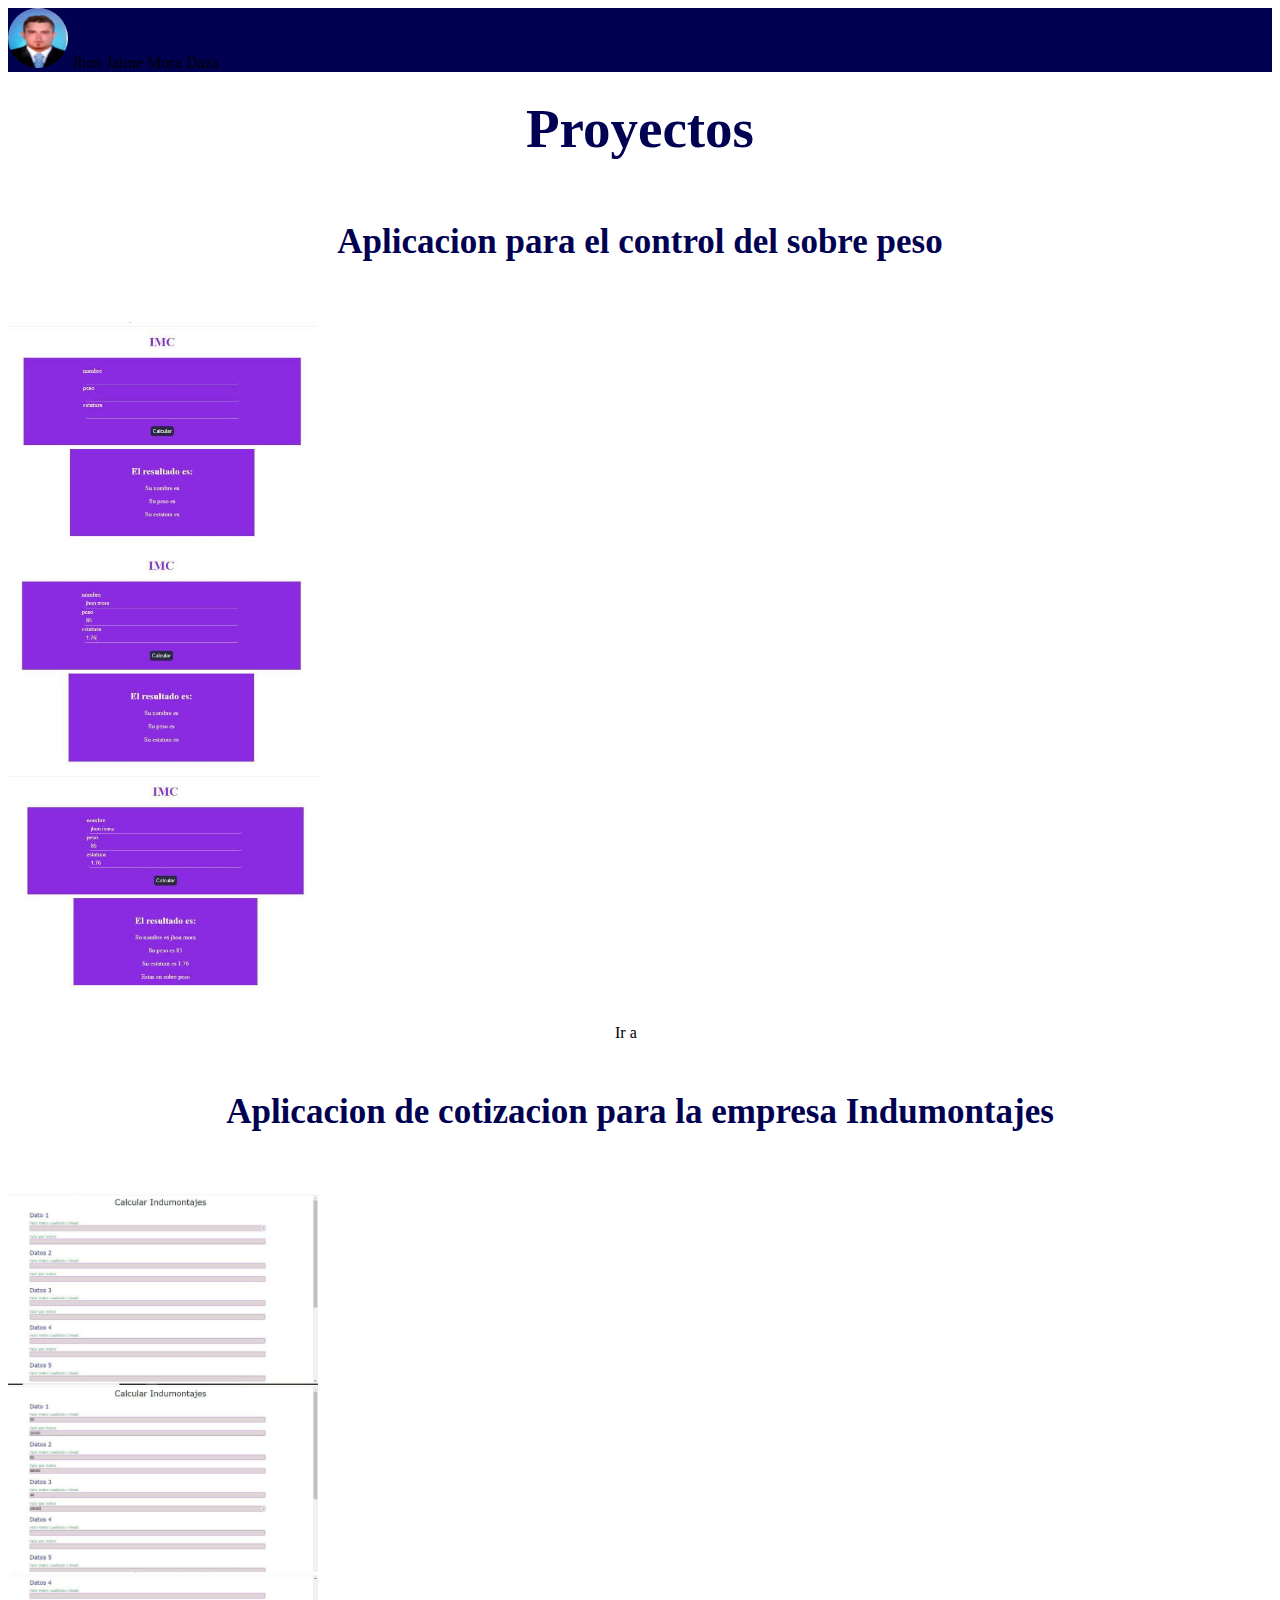
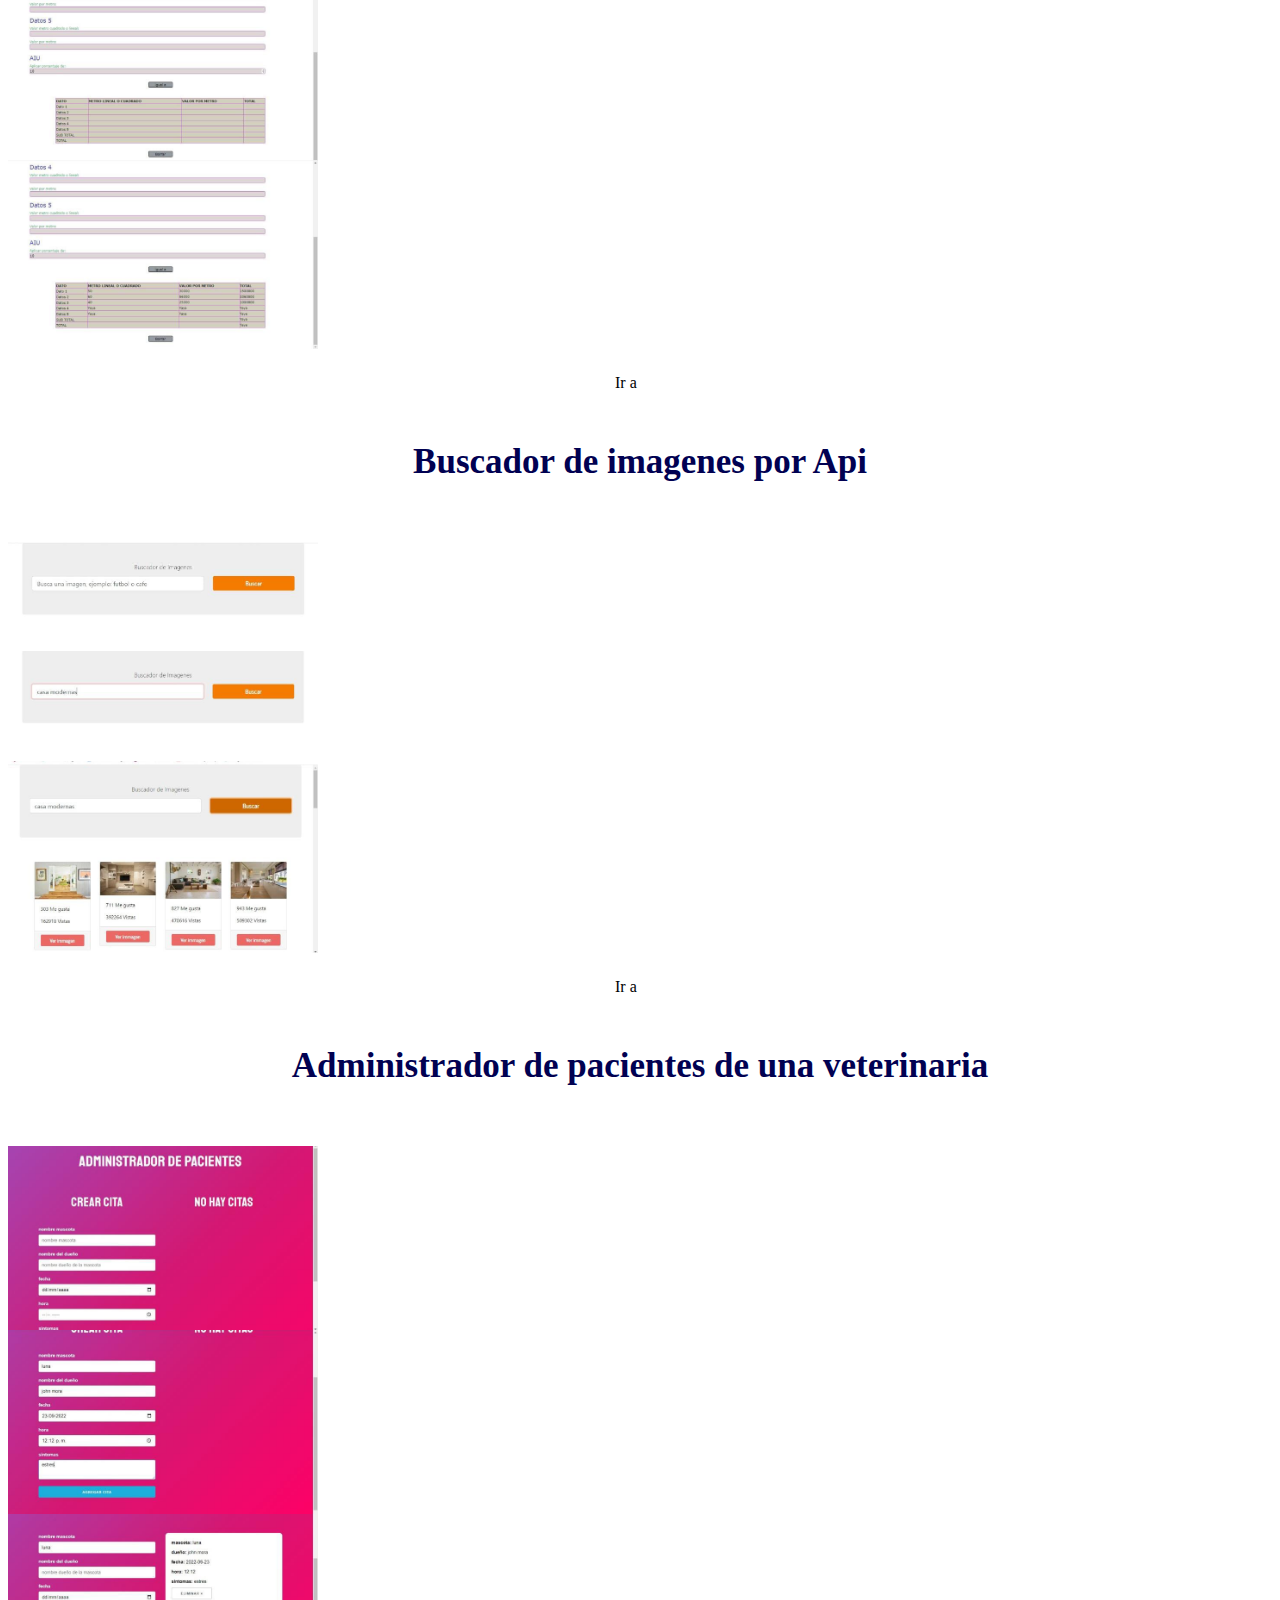
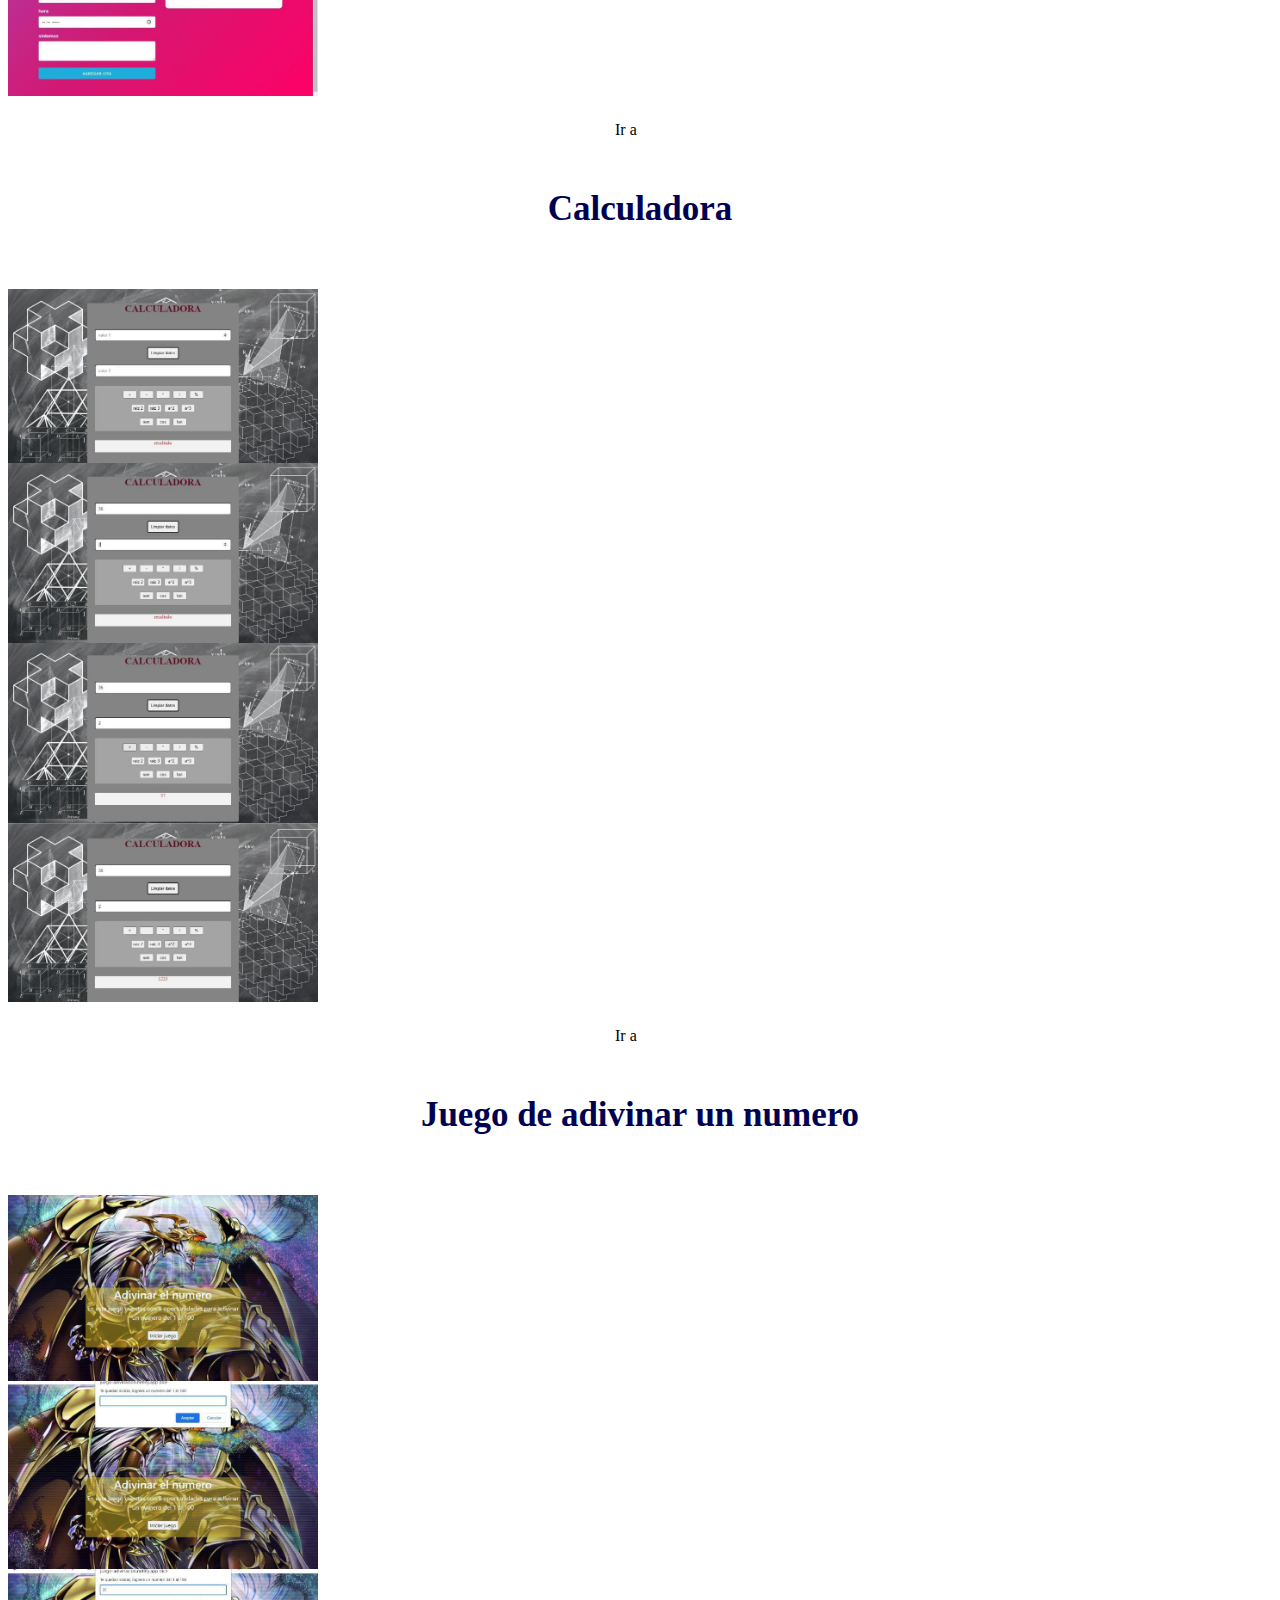
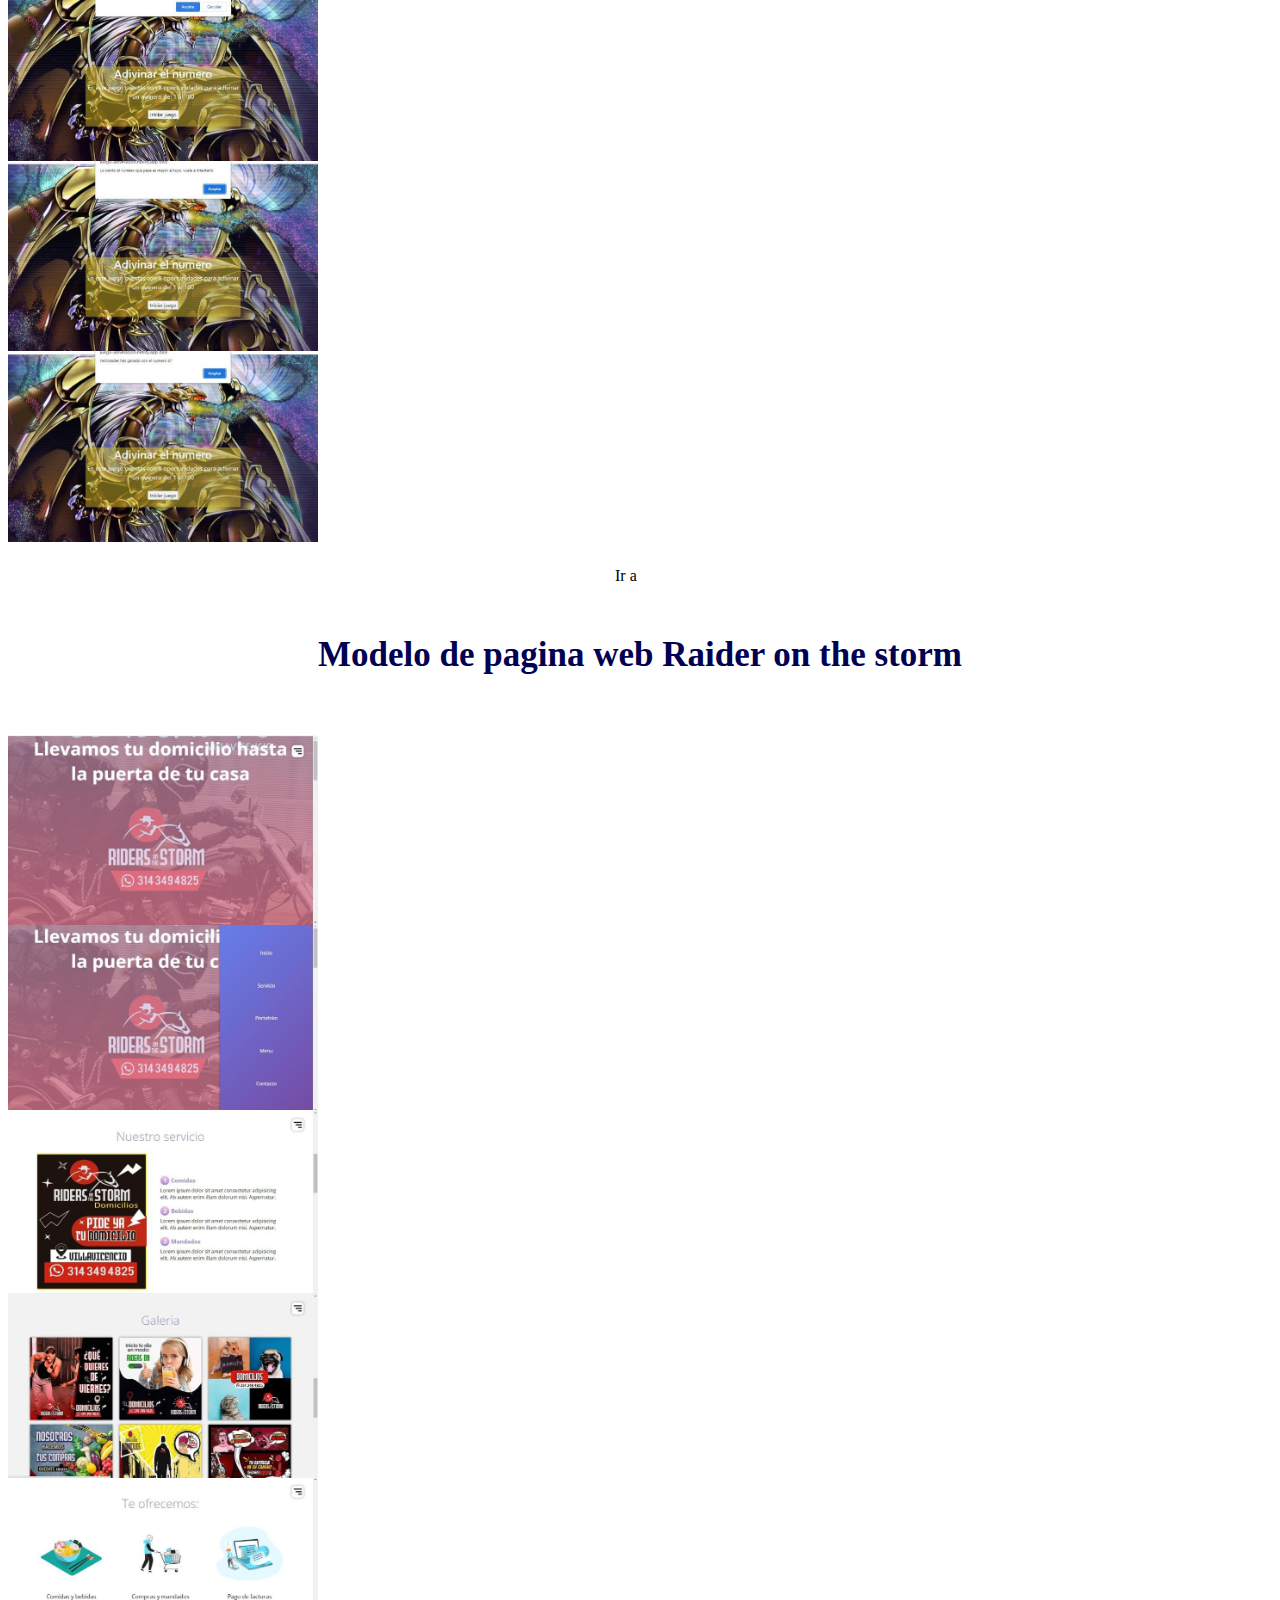
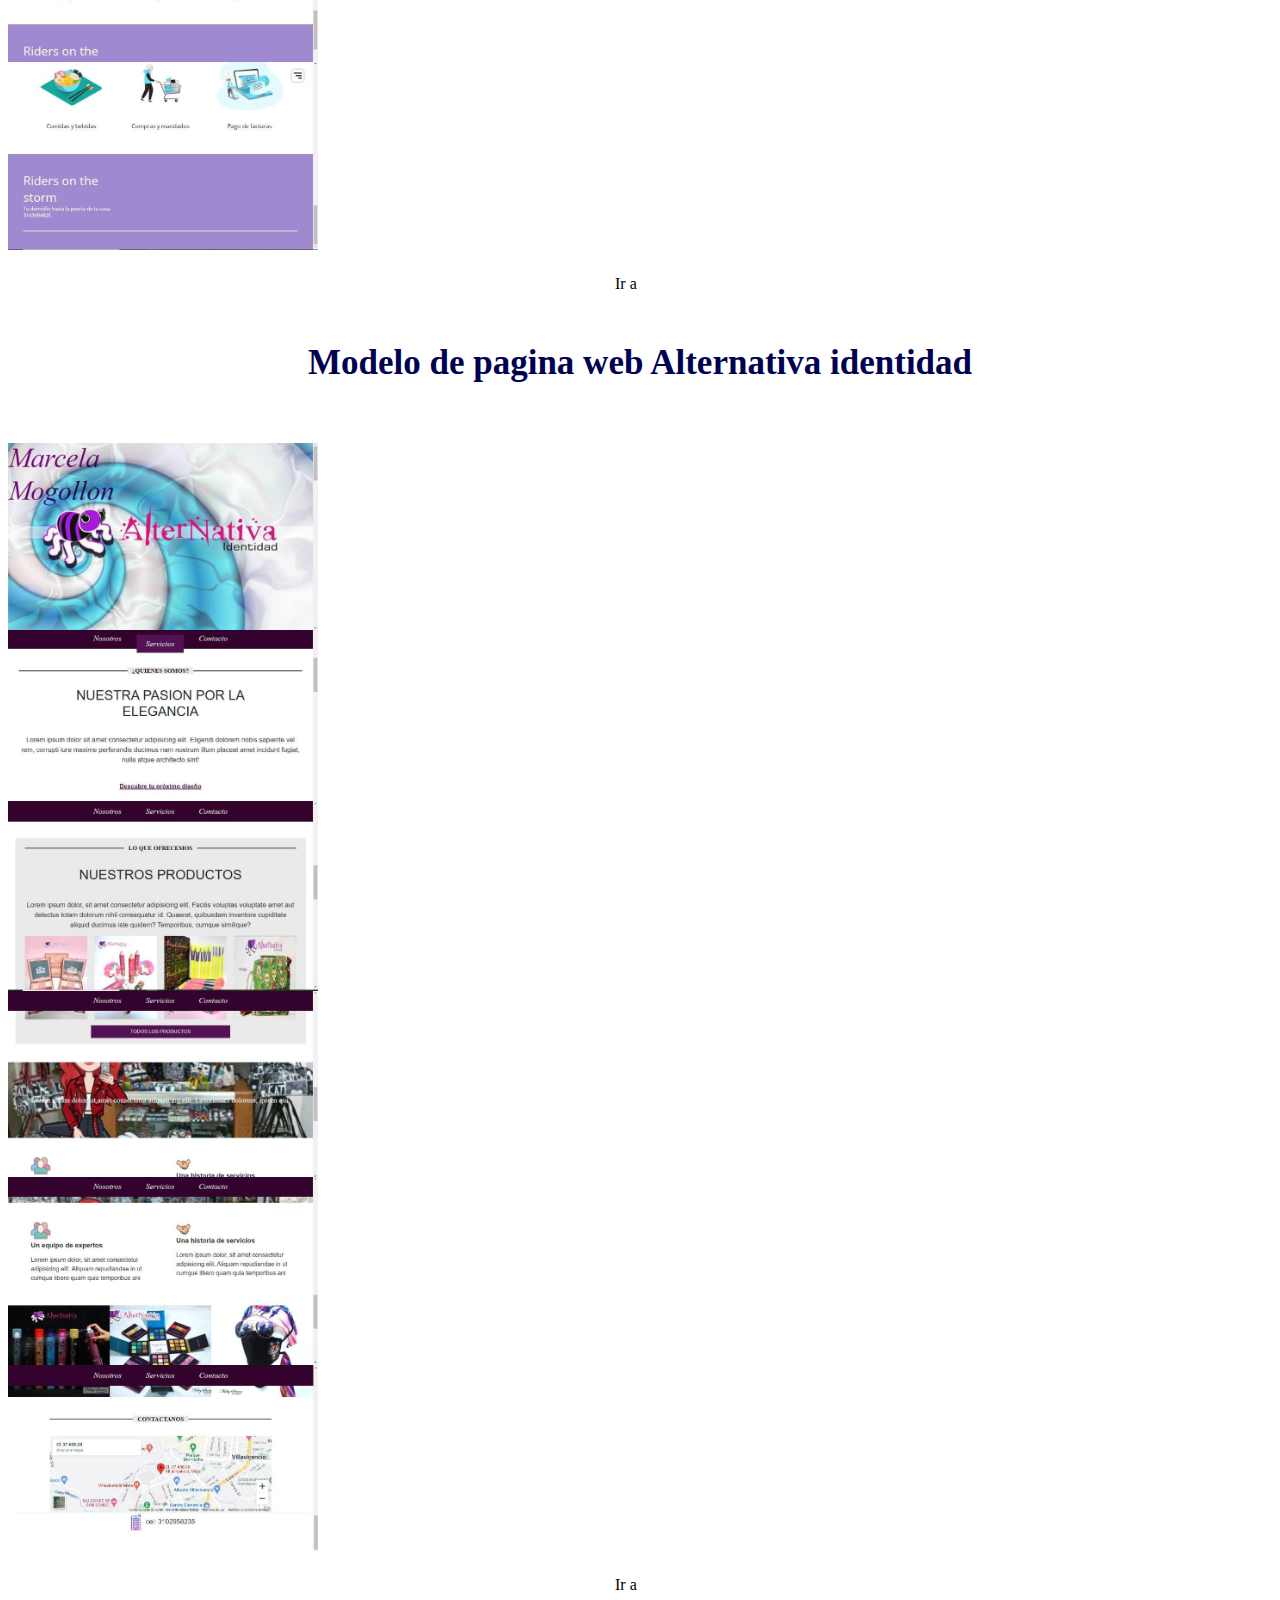
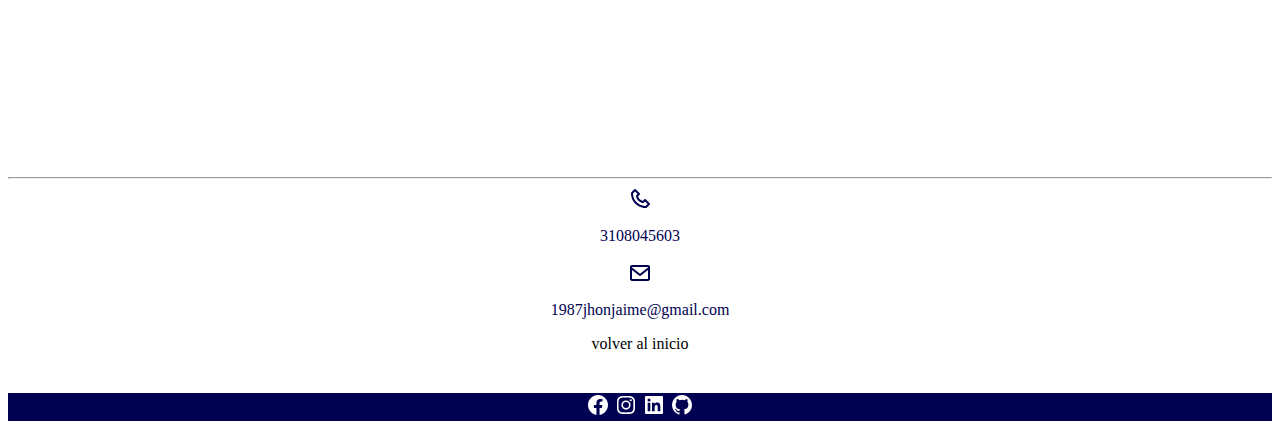
==== proyectos.html @ 41ad871a "hoja de vida" ====
<!DOCTYPE html>
<html lang="es">
<head>
    <meta charset="UTF-8">
    <meta http-equiv="X-UA-Compatible" content="IE=edge">
    <meta name="viewport" content="width=device-width, initial-scale=1.0">
    <!-- CSS only -->
    <link href="https://cdn.jsdelivr.net/npm/bootstrap@5.2.1/dist/css/bootstrap.min.css" rel="stylesheet"
        integrity="sha384-iYQeCzEYFbKjA/T2uDLTpkwGzCiq6soy8tYaI1GyVh/UjpbCx/TYkiZhlZB6+fzT" crossorigin="anonymous">
    <title>Proyectos</title>
    <link rel="shortcut icon" href="/img/icono.svg" type="image/x-icon">
    <link rel="stylesheet" href="/css/proyectos.css">
</head>
<body>
    <nav id="inicio" class="navbar navbar-light bg-light">
        <div class="container-fluid">
            <a class="navbar-brand" href="/index.html">
                <img src="/img/foto.jpeg" width="60" height="60"
                    class="foto d-inline-block align-text-top">
                Jhon Jaime Mora Daza
            </a>
        </div>
    </nav>
    <main>
        <h1>Proyectos</h1>
        <div class="proyectos">
            <h3>Aplicacion para el control del sobre peso</h3>
            <div class="container">
                <div class="row align-items-center">
                    <div class="col-4">
                        <img src="/img/imc1.jpeg" class="img_imc">
                    </div>
                    <div class="col-4">
                        <img src="/img/imc2.jpeg" class="img_imc">
                    </div>
                    <div class="col-4">
                        <img src="/img/imc3.jpeg" class="img_imc">
                    </div>
                </div>
            </div>
            <a class="btn btn-secondary" href="https://control-peso.netlify.app" role="button">Ir a</a>
        </div>
        <div class="proyectos">
            <h3>Aplicacion de cotizacion para la empresa Indumontajes</h3>
            <div class="container">
                <div class="row align-items-center">
                    <div class="col-4">
                        <img src="/img/cotizador1.jpeg" class="img_imc">
                    </div>
                    <div class="col-4">
                        <img src="/img/cotizador2.jpeg" class="img_imc">
                    </div>
                    <div class="col-4">
                        <img src="/img/cotizador3.jpeg" class="img_imc">
                    </div>
                    <div class="row">
                        <div class="col-4">
                            
                        </div>
                        <div class="col-4">
                            <img src="/img/cotizador4.jpeg" class="img_imc">
                        </div>
                        <div class="col-4">
                            
                        </div>
                    </div>
                </div>
            </div>
            <a class="btn btn-secondary" href="https://cotizador-indumontajes.netlify.app" role="button">Ir a</a>
        </div>
        <div class="proyectos">
            <h3>Buscador de imagenes por Api</h3>
            <div class="container">
                <div class="row align-items-center">
                    <div class="col-4">
                        <img src="/img/buscador1.jpeg" class="img_imc">
                    </div>
                    <div class="col-4">
                        <img src="/img/buscador2.jpeg" class="img_imc">
                    </div>
                    <div class="col-4">
                        <img src="/img/buscador3.jpeg" class="img_imc">
                    </div>
                </div>
            </div>
            <a class="btn btn-secondary" href="https://buscador-imagenes-api.netlify.app" role="button">Ir a</a>
        </div>
        <div class="proyectos">
            <h3>Administrador de pacientes de una veterinaria</h3>
            <div class="container">
                <div class="row align-items-center">
                    <div class="col-4">
                        <img src="/img/veterinaria1.jpeg" class="img_imc">
                    </div>
                    <div class="col-4">
                        <img src="/img/veterinaria2.jpeg" class="img_imc">
                    </div>
                    <div class="col-4">
                        <img src="/img/veterinaria3.jpeg" class="img_imc">
                    </div>
                </div>
            </div>
            <a class="btn btn-secondary" href="https://gestor-citas-veterinaria.netlify.app" role="button">Ir a</a>
        </div>
        <div class="proyectos">
            <h3>Calculadora</h3>
            <div class="container">
                <div class="row align-items-center">
                    <div class="col-4">
                        <img src="/img/calculadora1.jpeg" class="img_imc">
                    </div>
                    <div class="col-4">
                        <img src="/img/calculadora2.jpeg" class="img_imc">
                    </div>
                    <div class="col-4">
                        <img src="/img/calculadora3.jpeg" class="img_imc">
                    </div>
                    <div class="row">
                        <div class="col-4">
                            
                        </div>
                        <div class="col-4">
                            <img src="/img/calculadora4.jpeg" class="img_imc">
                        </div>
                        <div class="col-4">
                            
                        </div>
                    </div>
                </div>
            </div>
            <a class="btn btn-secondary" href="https://modelo-calculadora.netlify.app" role="button">Ir a</a>
        </div>
        <div class="proyectos">
            <h3>Juego de adivinar un numero</h3>
            <div class="container">
                <div class="row align-items-center">
                    <div class="col-4">
                        <img src="/img/adivinar1.jpeg" class="img_imc">
                    </div>
                    <div class="col-4">
                        <img src="/img/adivinar2.jpeg" class="img_imc">
                    </div>
                    <div class="col-4">
                        <img src="/img/adivinar3.jpeg" class="img_imc">
                    </div>
                    <div class="row">
                        <div class="col-6">
                            <img src="/img/adivinar4.jpeg" class="img_imc">
                        </div>
                        <div class="col-6">
                            <img src="/img/adivinar5.jpeg" class="img_imc">
                        </div>
                    </div>
                </div>
            </div>
            <a class="btn btn-secondary" href="https://juego-adivinacion.netlify.app" role="button">Ir a</a>
        </div>
        <div class="proyectos">
            <h3>Modelo de pagina web Raider on the storm</h3>
            <div class="container">
                <div class="row align-items-center">
                    <div class="col-4">
                        <img src="/img/riders1.jpeg" class="img_imc">
                    </div>
                    <div class="col-4">
                        <img src="/img/riders2.jpeg" class="img_imc">
                    </div>
                    <div class="col-4">
                        <img src="/img/riders3.jpeg" class="img_imc">
                    </div>
                    <div class="row">
                        <div class="col-4">
                            <img src="/img/riders4.jpeg" class="img_imc">
                        </div>
                        <div class="col-4">
                            <img src="/img/riders5.jpeg" class="img_imc">
                        </div>
                        <div class="col-4">
                            <img src="/img/riders6.jpeg" class="img_imc">
                        </div>
                    </div>
                </div>
            </div>
            <a class="btn btn-secondary" href="https://modelo-paginaweb-ridersonthstorm.netlify.app" role="button">Ir a</a>
        </div>
        <div class="proyectos">
            <h3>Modelo de pagina web Alternativa identidad</h3>
            <div class="container">
                <div class="row align-items-center">
                    <div class="col-4">
                        <img src="/img/identidad1.jpeg" class="img_imc">
                    </div>
                    <div class="col-4">
                        <img src="/img/identidad2.jpeg" class="img_imc">
                    </div>
                    <div class="col-4">
                        <img src="/img/identidad3.jpeg" class="img_imc">
                    </div>
                    <div class="row">
                        <div class="col-4">
                            <img src="/img/identidad4.jpeg" class="img_imc">
                        </div>
                        <div class="col-4">
                            <img src="/img/identidad5.jpeg" class="img_imc">
                        </div>
                        <div class="col-4">
                            <img src="/img/identidad6.jpeg" class="img_imc">
                        </div>
                    </div>
                </div>
            </div>
            <a class="btn btn-secondary" href="https://alternativa-identidad.netlify.app" role="button">Ir a</a>
        </div>
    </main>
    <footer>
        <hr>
        <div class="container">
            <div class="row">
                <div class="col-6">
                    <img class="img_datos" src="/icons/telefono.svg">
                    <p>3108045603</p>
                </div>
                <div class="col-6">
                    <img class="img_datos" src="/icons/email.svg">
                    <p>1987jhonjaime@gmail.com</p>
                </div>
            </div>
            <div class="row">
                <a href="#inicio">volver al inicio</a>
            </div>
        </div>
        <div class="container-fluid">
            <div class="redes">
                <div class="row">
                    <div class="col-12">
                        <a href="https://www.facebook.com/profile.php?id=100085801331929"><img src="/icons/facebook.svg"></a>
                        <a href=""><img src="/icons/instagram.svg"></a>
                        <a href="https://www.linkedin.com/in/john-daza-7ba586186"><img src="/icons/linkendin.svg"></a>
                        <a href="https://github.com/JhonSmith-1987"><img src="/icons/github.svg"></a>
                    </div>
                </div>
            </div>
        </div>
    </footer>
    
    
     
        

    <!-- JavaScript Bundle with Popper -->
    <script src="https://cdn.jsdelivr.net/npm/bootstrap@5.2.0/dist/js/bootstrap.bundle.min.js" integrity="sha384-A3rJD856KowSb7dwlZdYEkO39Gagi7vIsF0jrRAoQmDKKtQBHUuLZ9AsSv4jD4Xa" crossorigin="anonymous"></script>
</body>
</html>
---- css/proyectos.css ----
a{
    text-decoration: none;
    color: white;
}

nav{
    background-color: rgb(1, 1, 82);
}

.foto{
    border-radius: 100px;
}

h1{
    color: rgb(1, 1, 82);
    text-align: center;
    margin-top: 25px;
    font-size: 55px;
}

h3{
    color: rgb(1, 1, 82);
    text-align: center;
    margin-top: 25px;
    font-size: 35px;
    padding-top: 25px;
    padding-bottom: 25px;
}

.img_imc{
    display: block;
    width: 310px;
}

.btn{
    display: block;
    width: 50px;
    margin: auto;
    margin-top: 25px;
    margin-bottom: 25px;
}

footer{
    text-align: center;
    color: rgb(1, 1, 82);
    padding-top: 150px;
}

.img_datos{
    display: block;
    margin: auto;
}

.redes{
    background-color: rgb(1, 1, 82);
    margin-top: 40px;
}

a{
    text-decoration: none;
    color: black;
}

a:hover{
    color: rgb(96, 95, 102);
}

.certificado{
    display: block;
    width: 90%;
    margin: auto;
}
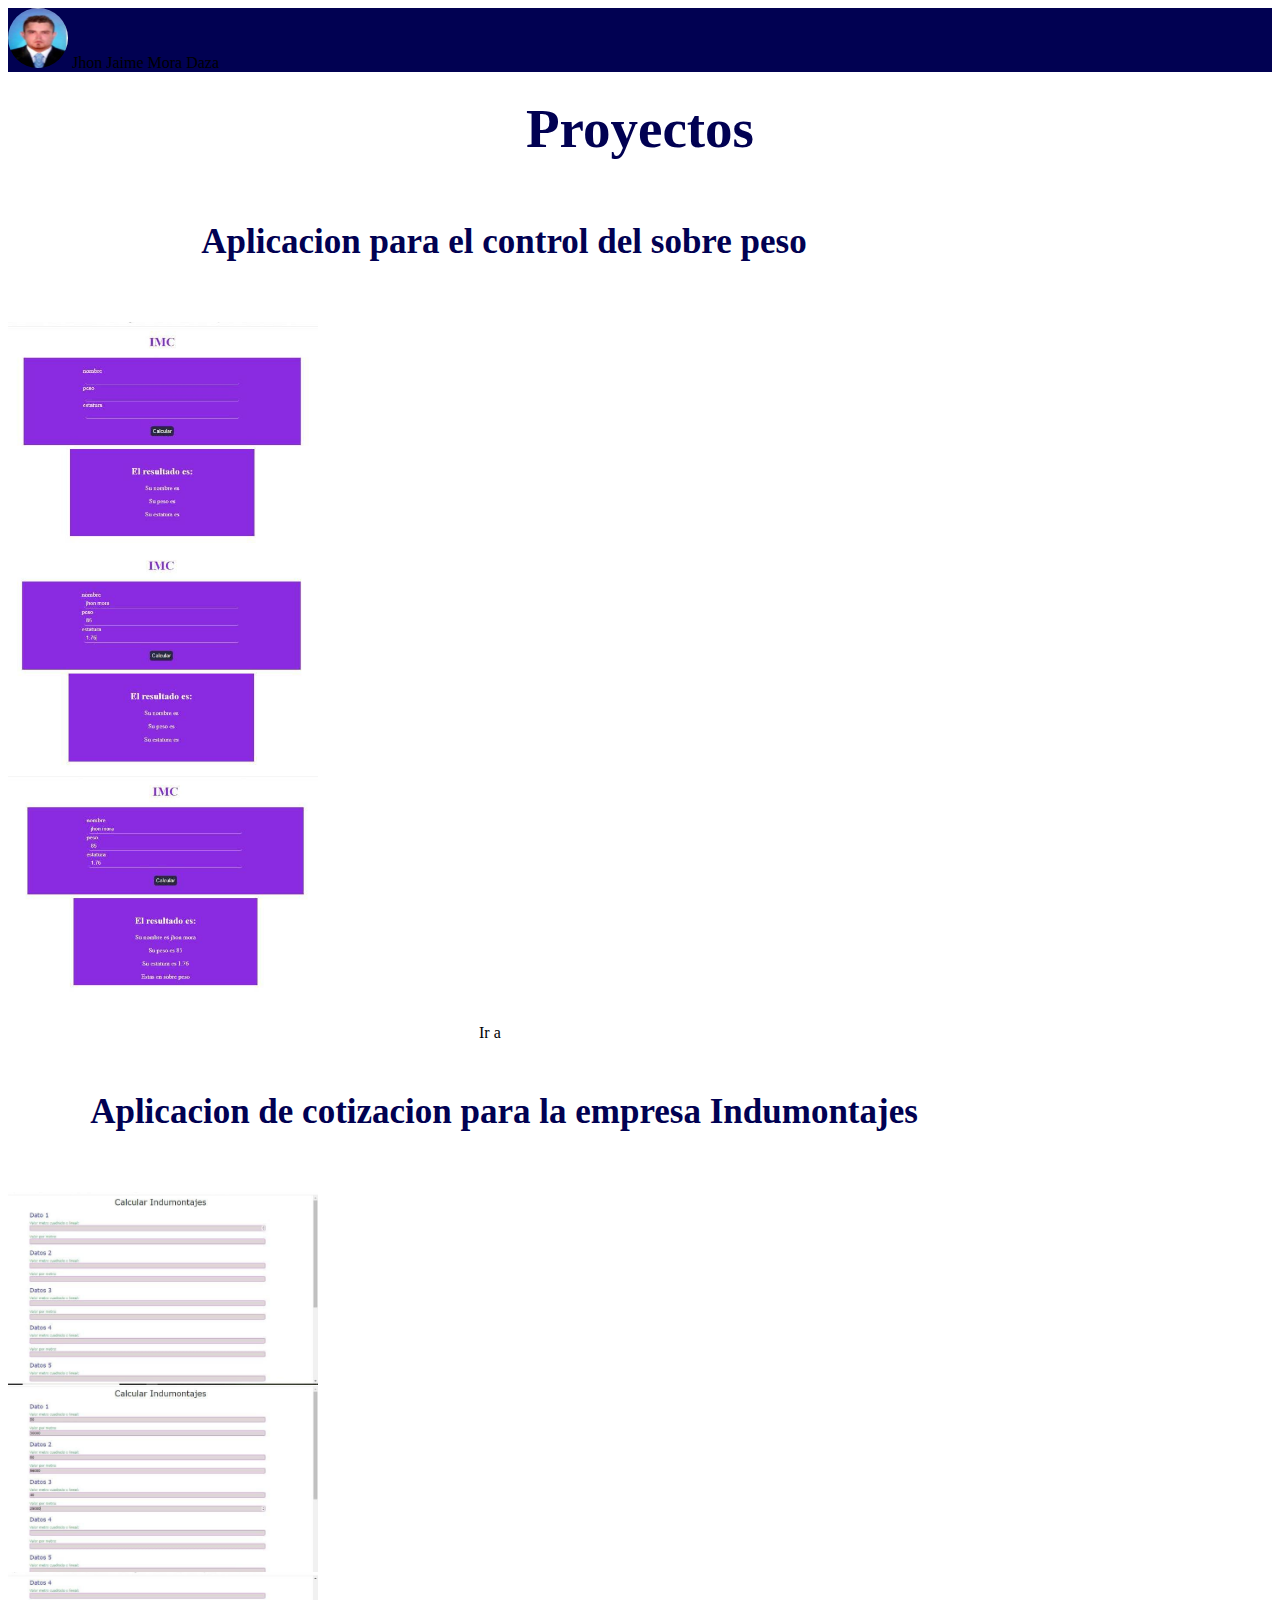
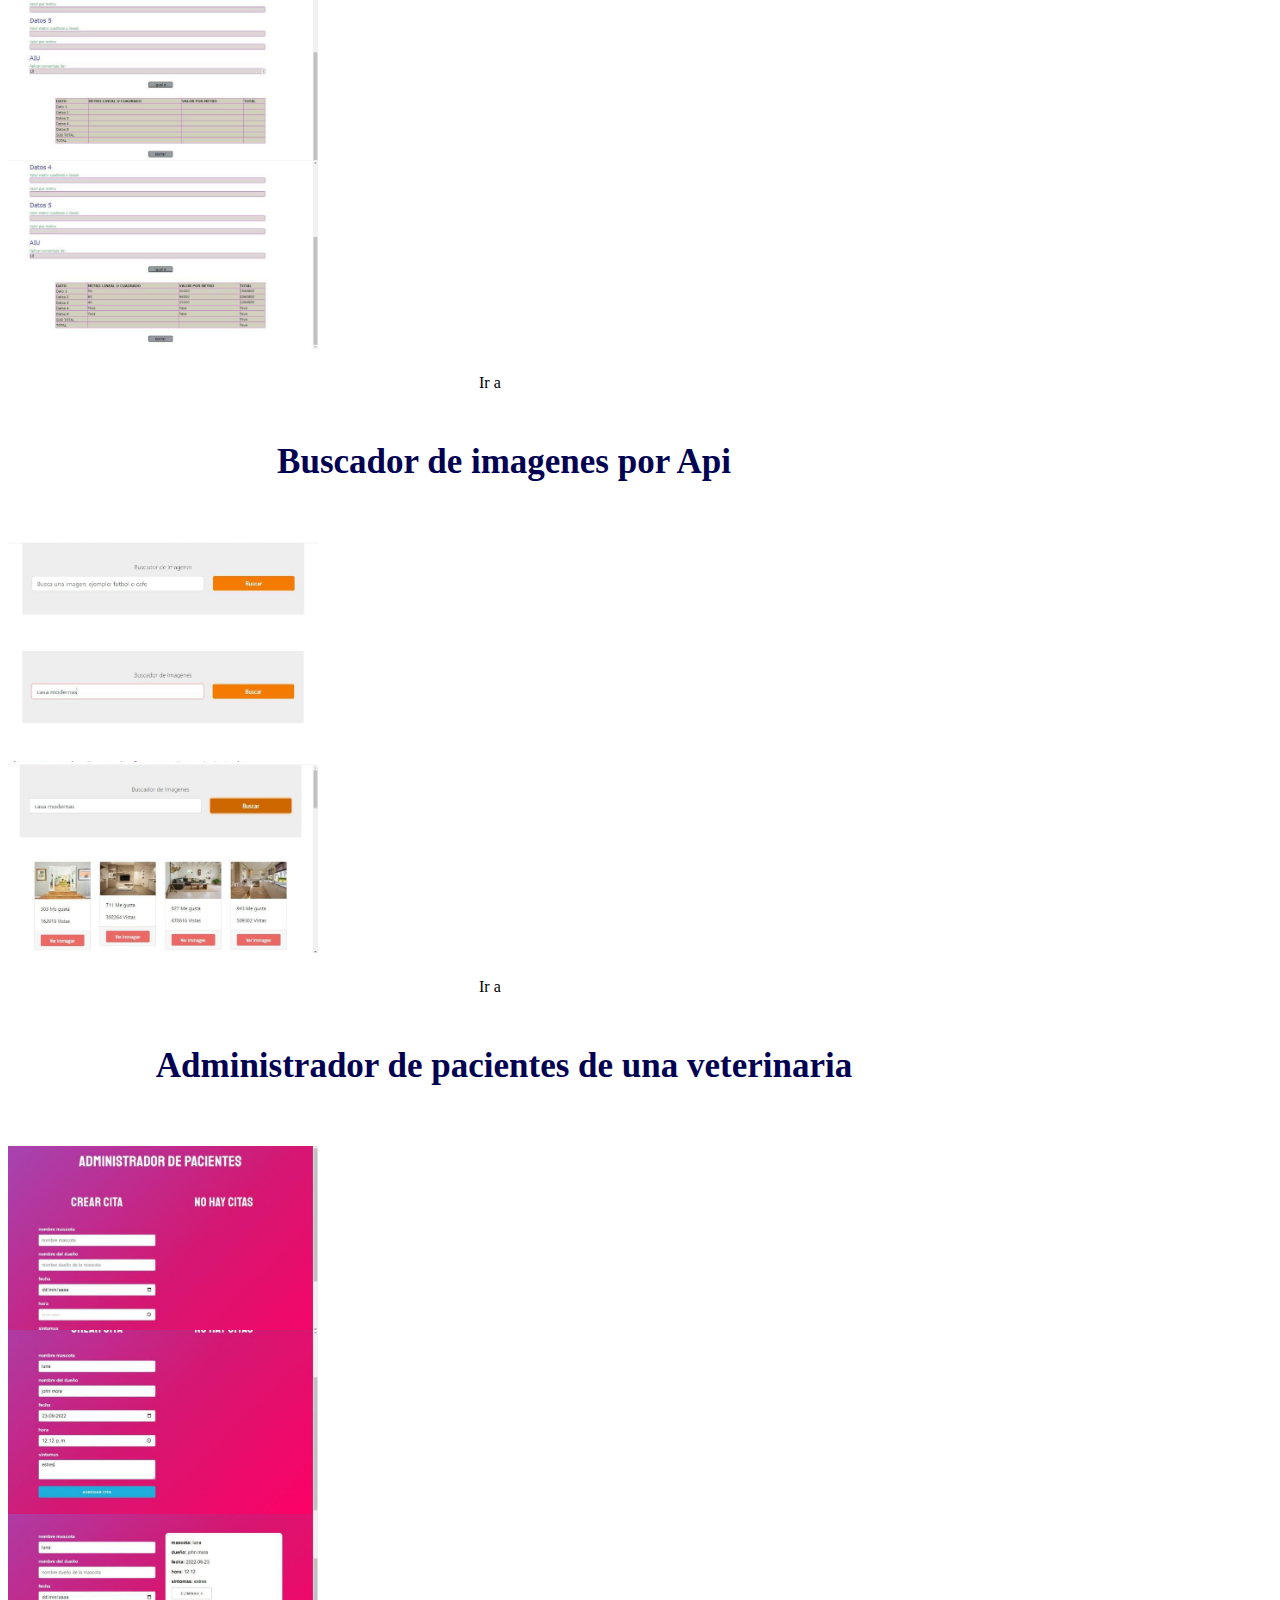
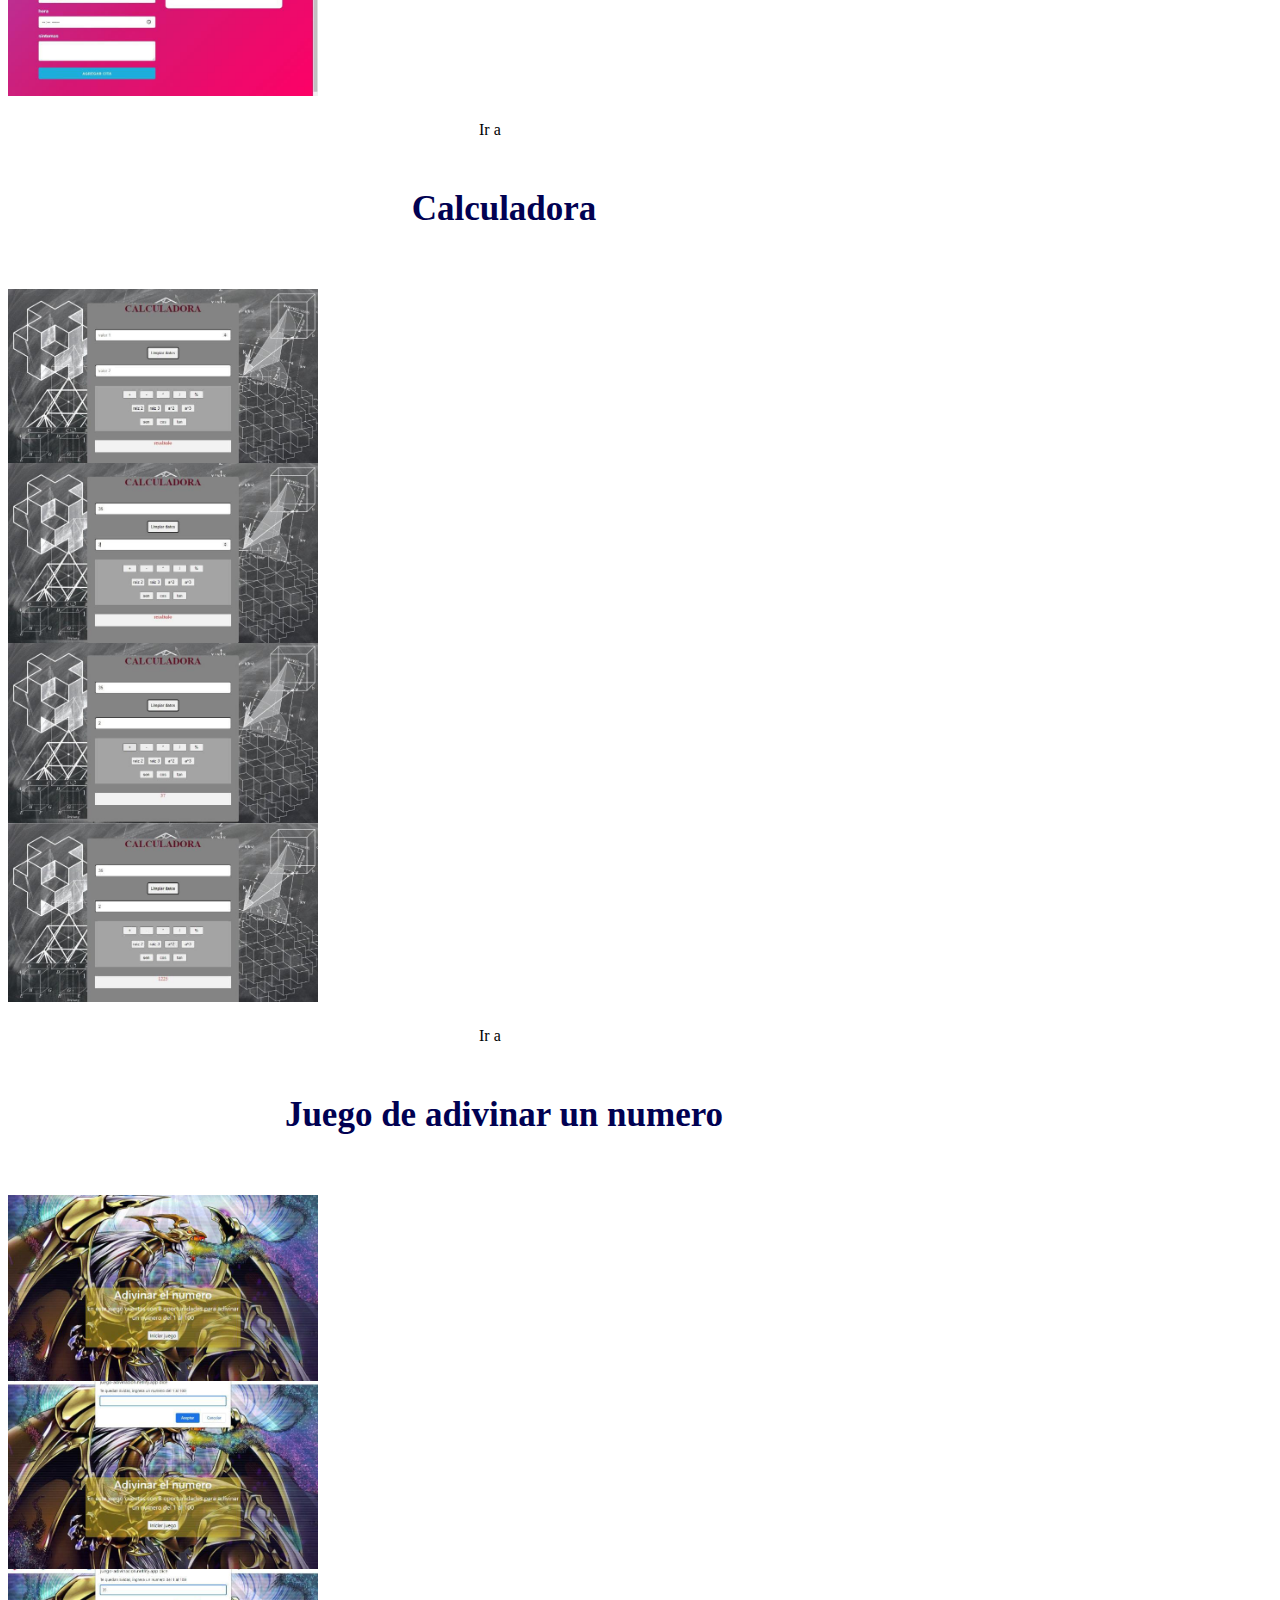
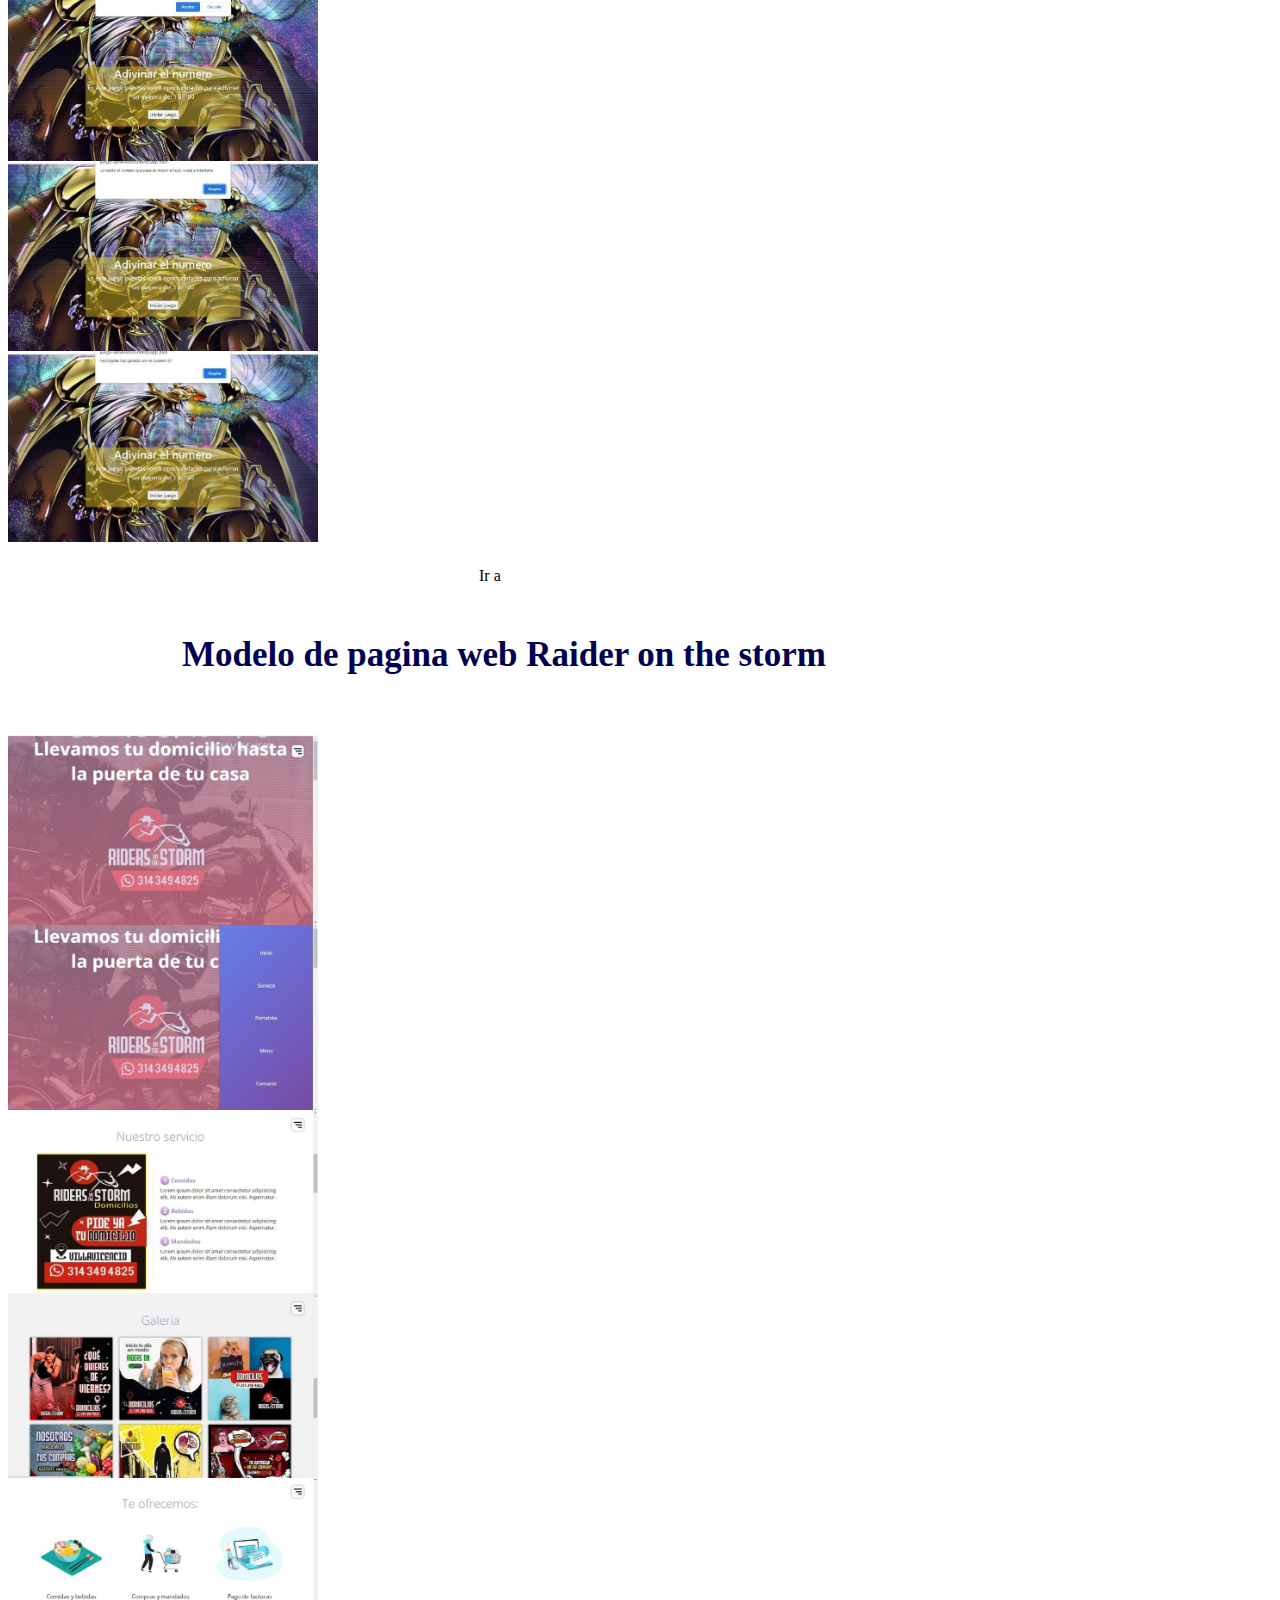
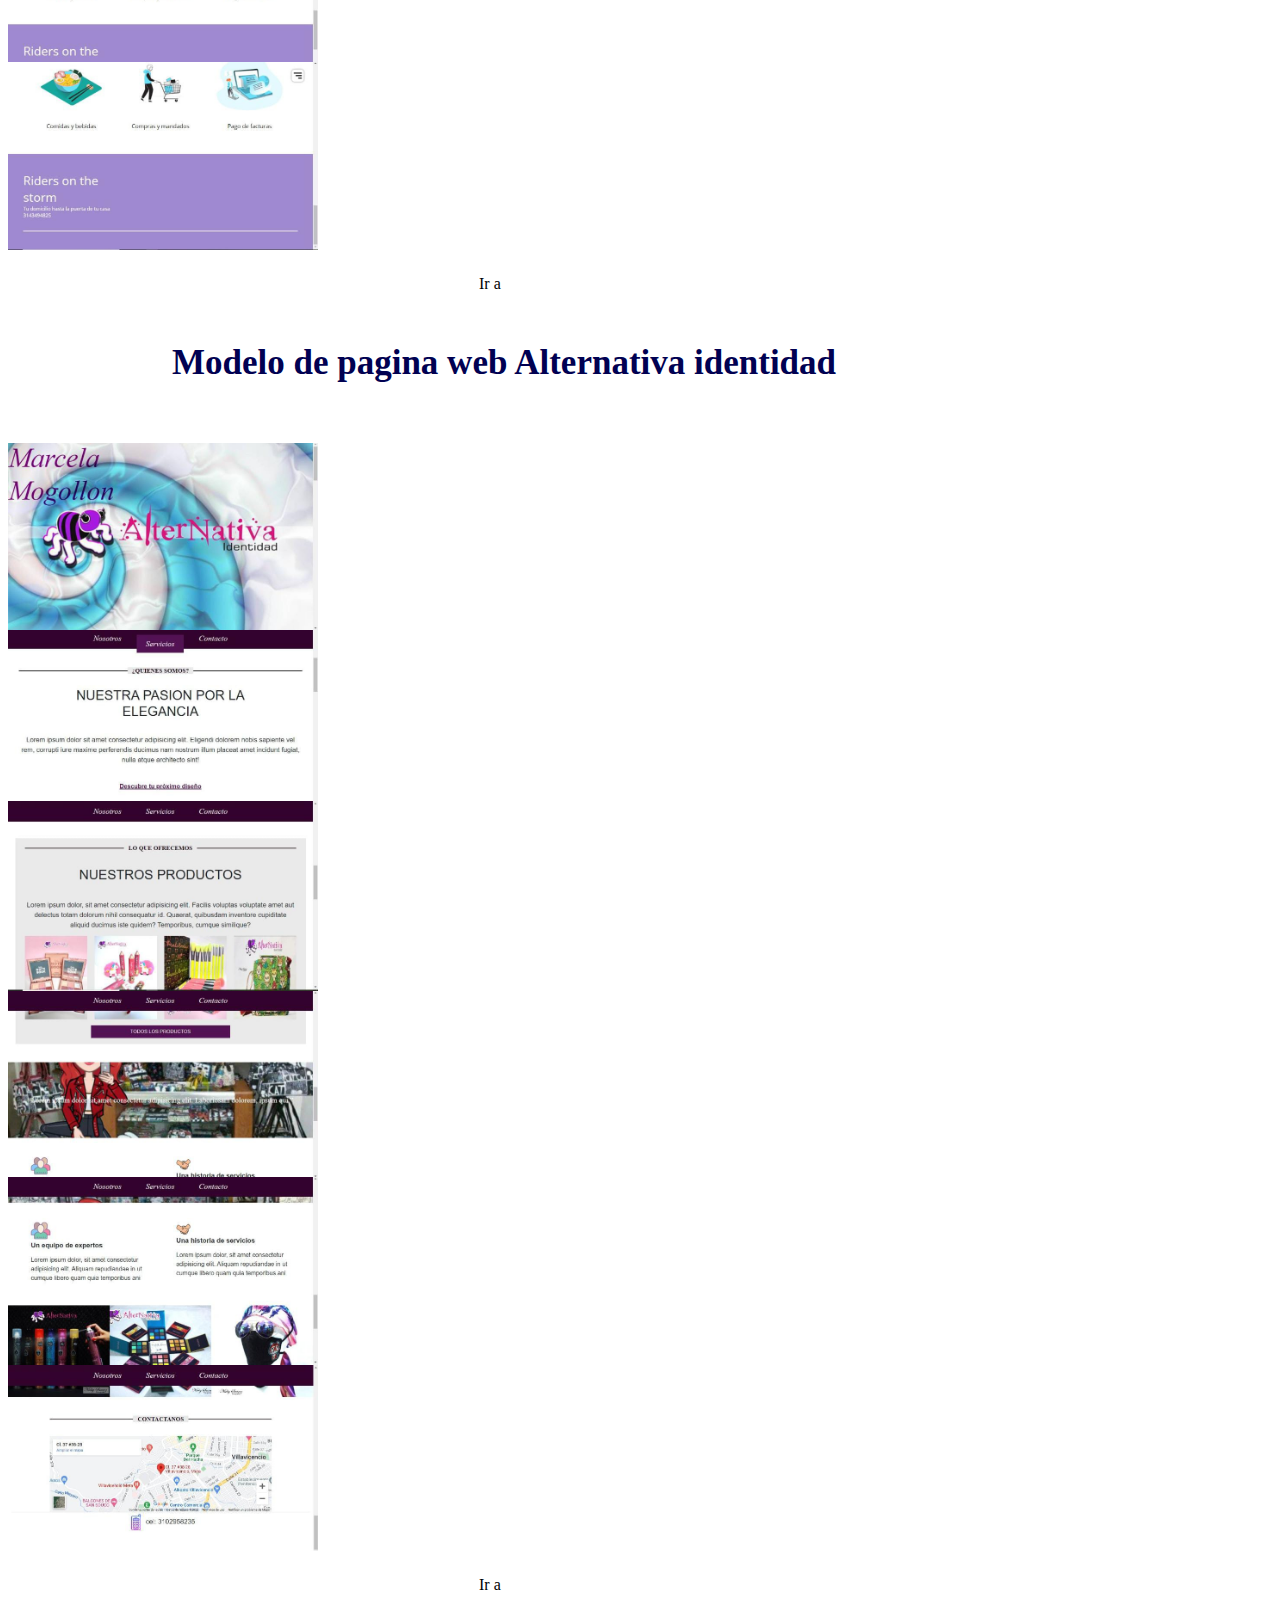
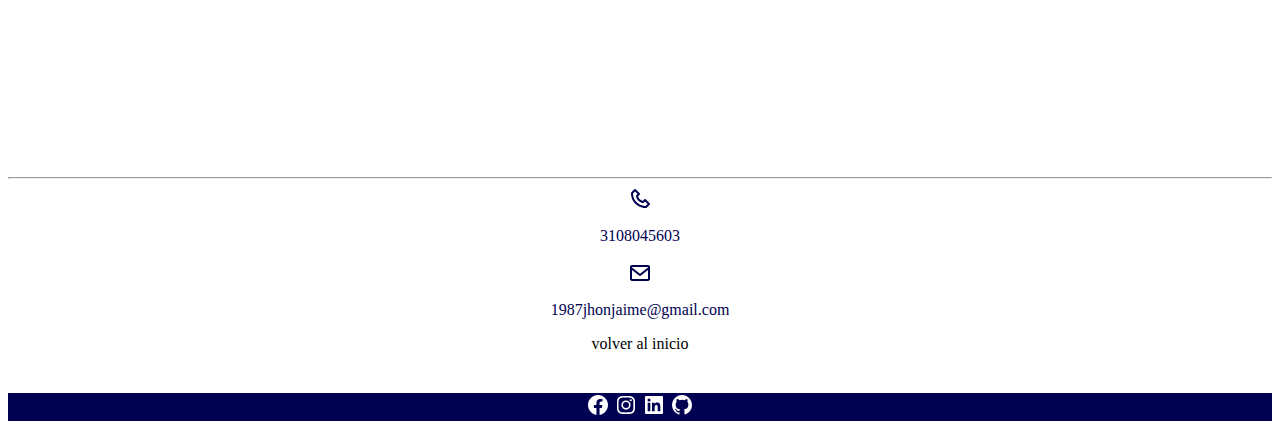
==== commit 251b29fa: "pag responsive" ====
--- a/proyectos.html
+++ b/proyectos.html
@@ -27,13 +27,13 @@
             <h3>Aplicacion para el control del sobre peso</h3>
             <div class="container">
                 <div class="row align-items-center">
-                    <div class="col-4">
+                    <div class="col-xs-6 col-sm-6 col-md-4 col_lg-4">
                         <img src="/img/imc1.jpeg" class="img_imc">
                     </div>
-                    <div class="col-4">
+                    <div class="col-xs-6 col-sm-6 col-md-4 col_lg-4">
                         <img src="/img/imc2.jpeg" class="img_imc">
                     </div>
-                    <div class="col-4">
+                    <div class="col-xs-12 col-sm-12 col-md-4 col_lg-4">
                         <img src="/img/imc3.jpeg" class="img_imc">
                     </div>
                 </div>
@@ -44,166 +44,150 @@
             <h3>Aplicacion de cotizacion para la empresa Indumontajes</h3>
             <div class="container">
                 <div class="row align-items-center">
-                    <div class="col-4">
+                    <div class="col-xs-6 col-sm-6 col-md-6 col_lg-6">
                         <img src="/img/cotizador1.jpeg" class="img_imc">
                     </div>
-                    <div class="col-4">
+                    <div class="col-xs-6 col-sm-6 col-md-6 col_lg-6">
                         <img src="/img/cotizador2.jpeg" class="img_imc">
                     </div>
-                    <div class="col-4">
+                    <div class="col-xs-6 col-sm-6 col-md-6 col_lg-6">
                         <img src="/img/cotizador3.jpeg" class="img_imc">
                     </div>
+                    <div class="col-xs-6 col-sm-6 col-md-6 col_lg-6">
+                        <img src="/img/cotizador4.jpeg" class="img_imc">
+                    </div>
+                </div>
+            </div>
+            <a class="btn btn-secondary" href="https://cotizador-indumontajes.netlify.app" role="button">Ir a</a>
+        </div>
+        <div class="proyectos">
+            <h3>Buscador de imagenes por Api</h3>
+            <div class="container">
+                <div class="row align-items-center">
+                    <div class="col-xs-6 col-sm-6 col-md-6 col_lg-6">
+                        <img src="/img/buscador1.jpeg" class="img_imc">
+                    </div>
+                    <div class="col-xs-6 col-sm-6 col-md-6 col_lg-6">
+                        <img src="/img/buscador2.jpeg" class="img_imc">
+                    </div>
+                    <div class="col-xs-6 col-sm-6 col-md-6 col_lg-6">
+                        <img src="/img/buscador3.jpeg" class="img_imc">
+                    </div>
+                </div>
+            </div>
+            <a class="btn btn-secondary" href="https://buscador-imagenes-api.netlify.app" role="button">Ir a</a>
+        </div>
+        <div class="proyectos">
+            <h3>Administrador de pacientes de una veterinaria</h3>
+            <div class="container">
+                <div class="row align-items-center">
+                    <div class="col-xs-6 col-sm-6 col-md-6 col_lg-6">
+                        <img src="/img/veterinaria1.jpeg" class="img_imc">
+                    </div>
+                    <div class="col-xs-6 col-sm-6 col-md-6 col_lg-6">
+                        <img src="/img/veterinaria2.jpeg" class="img_imc">
+                    </div>
+                    <div class="col-xs-6 col-sm-6 col-md-6 col_lg-6">
+                        <img src="/img/veterinaria3.jpeg" class="img_imc">
+                    </div>
+                </div>
+            </div>
+            <a class="btn btn-secondary" href="https://gestor-citas-veterinaria.netlify.app" role="button">Ir a</a>
+        </div>
+        <div class="proyectos">
+            <h3>Calculadora</h3>
+            <div class="container">
+                <div class="row align-items-center">
+                    <div class="col-xs-6 col-sm-6 col-md-6 col_lg-6">
+                        <img src="/img/calculadora1.jpeg" class="img_imc">
+                    </div>
+                    <div class="col-xs-6 col-sm-6 col-md-6 col_lg-6">
+                        <img src="/img/calculadora2.jpeg" class="img_imc">
+                    </div>
+                    <div class="col-xs-6 col-sm-6 col-md-6 col_lg-6">
+                        <img src="/img/calculadora3.jpeg" class="img_imc">
+                    </div>
+                    <div class="col-xs-6 col-sm-6 col-md-6 col_lg-6">
+                        <img src="/img/calculadora4.jpeg" class="img_imc">
+                    </div>
+                </div>
+            </div>
+            <a class="btn btn-secondary" href="https://modelo-calculadora.netlify.app" role="button">Ir a</a>
+        </div>
+        <div class="proyectos">
+            <h3>Juego de adivinar un numero</h3>
+            <div class="container">
+                <div class="row align-items-center">
+                    <div class="col-xs-6 col-sm-6 col-md-6 col_lg-6">
+                        <img src="/img/adivinar1.jpeg" class="img_imc">
+                    </div>
+                    <div class="col-xs-6 col-sm-6 col-md-6 col_lg-6">
+                        <img src="/img/adivinar2.jpeg" class="img_imc">
+                    </div>
+                    <div class="col-xs-6 col-sm-6 col-md-6 col_lg-6">
+                        <img src="/img/adivinar3.jpeg" class="img_imc">
+                    </div>
                     <div class="row">
-                        <div class="col-4">
-                            
-                        </div>
-                        <div class="col-4">
-                            <img src="/img/cotizador4.jpeg" class="img_imc">
-                        </div>
-                        <div class="col-4">
-                            
-                        </div>
-                    </div>
-                </div>
-            </div>
-            <a class="btn btn-secondary" href="https://cotizador-indumontajes.netlify.app" role="button">Ir a</a>
-        </div>
-        <div class="proyectos">
-            <h3>Buscador de imagenes por Api</h3>
-            <div class="container">
-                <div class="row align-items-center">
-                    <div class="col-4">
-                        <img src="/img/buscador1.jpeg" class="img_imc">
-                    </div>
-                    <div class="col-4">
-                        <img src="/img/buscador2.jpeg" class="img_imc">
-                    </div>
-                    <div class="col-4">
-                        <img src="/img/buscador3.jpeg" class="img_imc">
-                    </div>
-                </div>
-            </div>
-            <a class="btn btn-secondary" href="https://buscador-imagenes-api.netlify.app" role="button">Ir a</a>
-        </div>
-        <div class="proyectos">
-            <h3>Administrador de pacientes de una veterinaria</h3>
-            <div class="container">
-                <div class="row align-items-center">
-                    <div class="col-4">
-                        <img src="/img/veterinaria1.jpeg" class="img_imc">
-                    </div>
-                    <div class="col-4">
-                        <img src="/img/veterinaria2.jpeg" class="img_imc">
-                    </div>
-                    <div class="col-4">
-                        <img src="/img/veterinaria3.jpeg" class="img_imc">
-                    </div>
-                </div>
-            </div>
-            <a class="btn btn-secondary" href="https://gestor-citas-veterinaria.netlify.app" role="button">Ir a</a>
-        </div>
-        <div class="proyectos">
-            <h3>Calculadora</h3>
-            <div class="container">
-                <div class="row align-items-center">
-                    <div class="col-4">
-                        <img src="/img/calculadora1.jpeg" class="img_imc">
-                    </div>
-                    <div class="col-4">
-                        <img src="/img/calculadora2.jpeg" class="img_imc">
-                    </div>
-                    <div class="col-4">
-                        <img src="/img/calculadora3.jpeg" class="img_imc">
+                        <div class="col-xs-6 col-sm-6 col-md-6 col_lg-6">
+                            <img src="/img/adivinar4.jpeg" class="img_imc">
+                        </div>
+                        <div class="col-xs-6 col-sm-6 col-md-6 col_lg-6">
+                            <img src="/img/adivinar5.jpeg" class="img_imc">
+                        </div>
+                    </div>
+                </div>
+            </div>
+            <a class="btn btn-secondary" href="https://juego-adivinacion.netlify.app" role="button">Ir a</a>
+        </div>
+        <div class="proyectos">
+            <h3>Modelo de pagina web Raider on the storm</h3>
+            <div class="container">
+                <div class="row align-items-center">
+                    <div class="col-xs-6 col-sm-6 col-md-6 col_lg-6">
+                        <img src="/img/riders1.jpeg" class="img_imc">
+                    </div>
+                    <div class="col-xs-6 col-sm-6 col-md-6 col_lg-6">
+                        <img src="/img/riders2.jpeg" class="img_imc">
+                    </div>
+                    <div class="col-xs-6 col-sm-6 col-md-6 col_lg-6">
+                        <img src="/img/riders3.jpeg" class="img_imc">
                     </div>
                     <div class="row">
-                        <div class="col-4">
-                            
-                        </div>
-                        <div class="col-4">
-                            <img src="/img/calculadora4.jpeg" class="img_imc">
-                        </div>
-                        <div class="col-4">
-                            
-                        </div>
-                    </div>
-                </div>
-            </div>
-            <a class="btn btn-secondary" href="https://modelo-calculadora.netlify.app" role="button">Ir a</a>
-        </div>
-        <div class="proyectos">
-            <h3>Juego de adivinar un numero</h3>
-            <div class="container">
-                <div class="row align-items-center">
-                    <div class="col-4">
-                        <img src="/img/adivinar1.jpeg" class="img_imc">
-                    </div>
-                    <div class="col-4">
-                        <img src="/img/adivinar2.jpeg" class="img_imc">
-                    </div>
-                    <div class="col-4">
-                        <img src="/img/adivinar3.jpeg" class="img_imc">
+                        <div class="col-xs-6 col-sm-6 col-md-6 col_lg-6">
+                            <img src="/img/riders4.jpeg" class="img_imc">
+                        </div>
+                        <div class="col-xs-6 col-sm-6 col-md-6 col_lg-6">
+                            <img src="/img/riders5.jpeg" class="img_imc">
+                        </div>
+                        <div class="col-xs-6 col-sm-6 col-md-6 col_lg-6">
+                            <img src="/img/riders6.jpeg" class="img_imc">
+                        </div>
+                    </div>
+                </div>
+            </div>
+            <a class="btn btn-secondary" href="https://modelo-paginaweb-ridersonthstorm.netlify.app" role="button">Ir a</a>
+        </div>
+        <div class="proyectos">
+            <h3>Modelo de pagina web Alternativa identidad</h3>
+            <div class="container">
+                <div class="row align-items-center">
+                    <div class="col-xs-6 col-sm-6 col-md-6 col_lg-6">
+                        <img src="/img/identidad1.jpeg" class="img_imc">
+                    </div>
+                    <div class="col-xs-6 col-sm-6 col-md-6 col_lg-6">
+                        <img src="/img/identidad2.jpeg" class="img_imc">
+                    </div>
+                    <div class="col-xs-6 col-sm-6 col-md-6 col_lg-6">
+                        <img src="/img/identidad3.jpeg" class="img_imc">
                     </div>
                     <div class="row">
-                        <div class="col-6">
-                            <img src="/img/adivinar4.jpeg" class="img_imc">
-                        </div>
-                        <div class="col-6">
-                            <img src="/img/adivinar5.jpeg" class="img_imc">
-                        </div>
-                    </div>
-                </div>
-            </div>
-            <a class="btn btn-secondary" href="https://juego-adivinacion.netlify.app" role="button">Ir a</a>
-        </div>
-        <div class="proyectos">
-            <h3>Modelo de pagina web Raider on the storm</h3>
-            <div class="container">
-                <div class="row align-items-center">
-                    <div class="col-4">
-                        <img src="/img/riders1.jpeg" class="img_imc">
-                    </div>
-                    <div class="col-4">
-                        <img src="/img/riders2.jpeg" class="img_imc">
-                    </div>
-                    <div class="col-4">
-                        <img src="/img/riders3.jpeg" class="img_imc">
-                    </div>
-                    <div class="row">
-                        <div class="col-4">
-                            <img src="/img/riders4.jpeg" class="img_imc">
-                        </div>
-                        <div class="col-4">
-                            <img src="/img/riders5.jpeg" class="img_imc">
-                        </div>
-                        <div class="col-4">
-                            <img src="/img/riders6.jpeg" class="img_imc">
-                        </div>
-                    </div>
-                </div>
-            </div>
-            <a class="btn btn-secondary" href="https://modelo-paginaweb-ridersonthstorm.netlify.app" role="button">Ir a</a>
-        </div>
-        <div class="proyectos">
-            <h3>Modelo de pagina web Alternativa identidad</h3>
-            <div class="container">
-                <div class="row align-items-center">
-                    <div class="col-4">
-                        <img src="/img/identidad1.jpeg" class="img_imc">
-                    </div>
-                    <div class="col-4">
-                        <img src="/img/identidad2.jpeg" class="img_imc">
-                    </div>
-                    <div class="col-4">
-                        <img src="/img/identidad3.jpeg" class="img_imc">
-                    </div>
-                    <div class="row">
-                        <div class="col-4">
+                        <div class="col-xs-6 col-sm-6 col-md-6 col_lg-6">
                             <img src="/img/identidad4.jpeg" class="img_imc">
                         </div>
-                        <div class="col-4">
+                        <div class="col-xs-6 col-sm-6 col-md-6 col_lg-6">
                             <img src="/img/identidad5.jpeg" class="img_imc">
                         </div>
-                        <div class="col-4">
+                        <div class="col-xs-6 col-sm-6 col-md-6 col_lg-6">
                             <img src="/img/identidad6.jpeg" class="img_imc">
                         </div>
                     </div>
--- a/css/proyectos.css
+++ b/css/proyectos.css
@@ -69,4 +69,34 @@
     display: block;
     width: 90%;
     margin: auto;
+}
+
+.proyectos{
+    max-width: 992px;
+}
+
+
+/* Resolucion telefonos moviles muy pequeños */
+@media(max-width: 575px){
+    
+}
+
+/* Resolucion telefonos moviles pequeños */
+@media(min-width: 576px) and (max-width: 767px){
+    
+}
+
+/* Resolucion para tables */
+@media(min-width: 768px) and (max-width: 991px){
+    
+}
+
+/* Resolucion para pc de escritorio */
+@media(min-width: 992px){
+    
+}
+
+/* Resolucion para mi tv */
+@media(min-width: 992px){
+    
 }